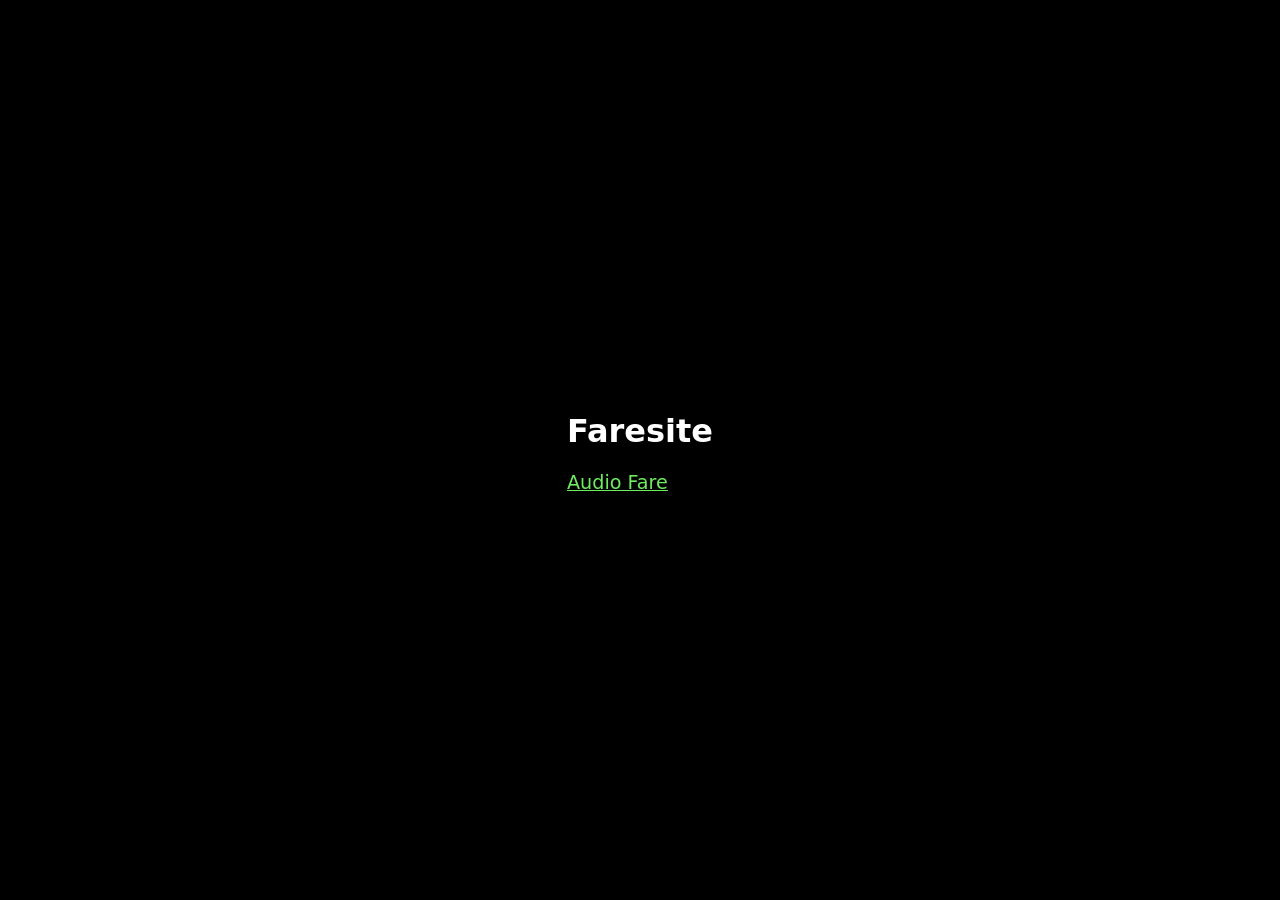
==== index.html @ b985ccbd "Publicar Audio Fare como app web instalable Co-Authored-By: Claude Opus 5.5 (1M context) <noreply@an" ====
<!doctype html>
<html lang="es"><head><meta charset="utf-8"><meta name="viewport" content="width=device-width,initial-scale=1">
<title>Faresite</title>
<style>:root{color-scheme:dark}body{margin:0;min-height:100vh;display:grid;place-items:center;background:#000;color:#fff;font-family:system-ui,sans-serif}a{color:#6eeb5f;font-size:1.2rem}</style>
</head><body><main><h1>Faresite</h1><p><a href="audio-fare/">Audio Fare</a></p></main></body></html>
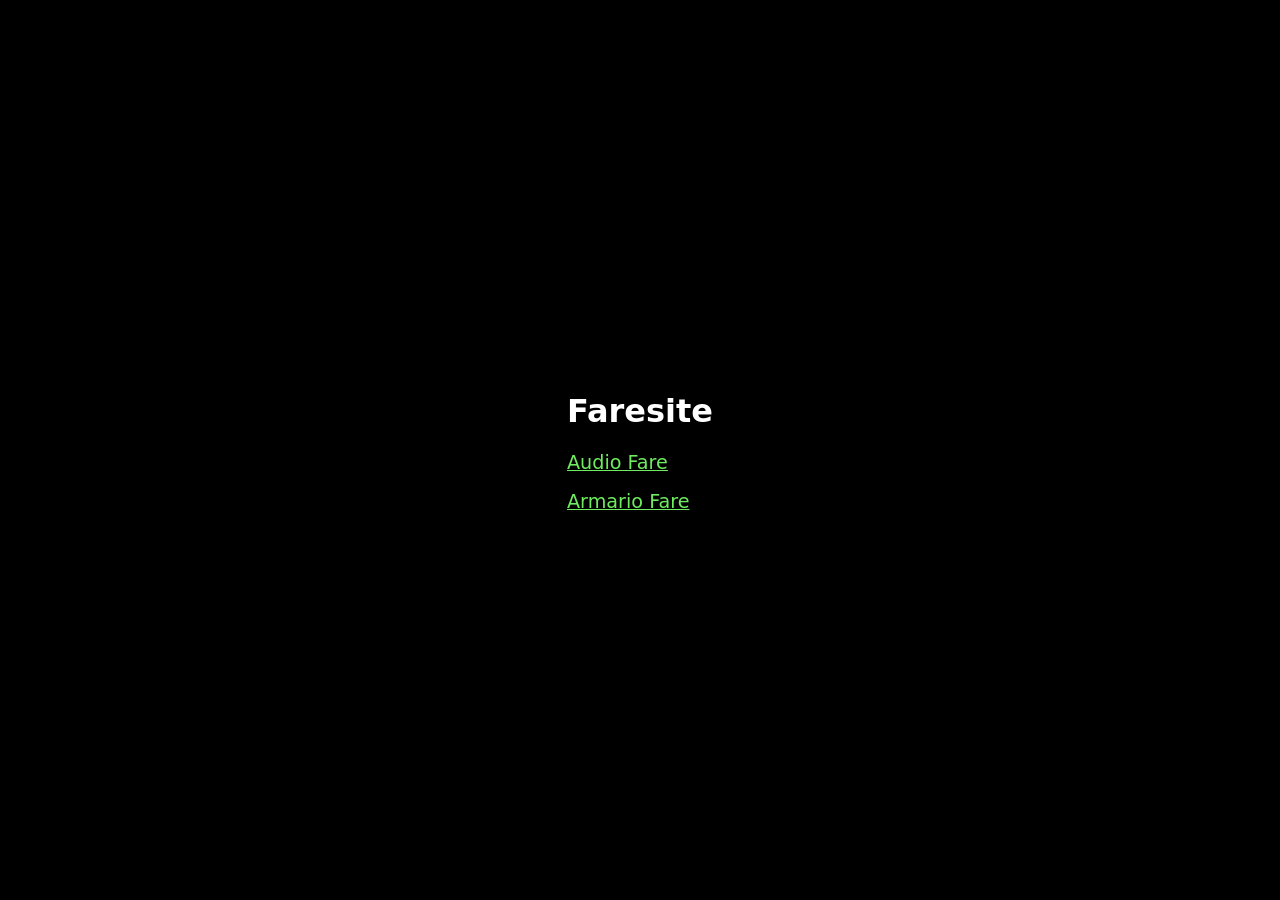
==== commit 44eba961: "Armario Fare v1: app para administrar la ropa (prendas, conjuntos, puestas y lavado) Co-Authored-By:" ====
--- a/index.html
+++ b/index.html
@@ -2,4 +2,4 @@
 <html lang="es"><head><meta charset="utf-8"><meta name="viewport" content="width=device-width,initial-scale=1">
 <title>Faresite</title>
 <style>:root{color-scheme:dark}body{margin:0;min-height:100vh;display:grid;place-items:center;background:#000;color:#fff;font-family:system-ui,sans-serif}a{color:#6eeb5f;font-size:1.2rem}</style>
-</head><body><main><h1>Faresite</h1><p><a href="audio-fare/">Audio Fare</a></p></main></body></html>
+</head><body><main><h1>Faresite</h1><p><a href="audio-fare/">Audio Fare</a></p><p><a href="armario-fare/">Armario Fare</a></p></main></body></html>
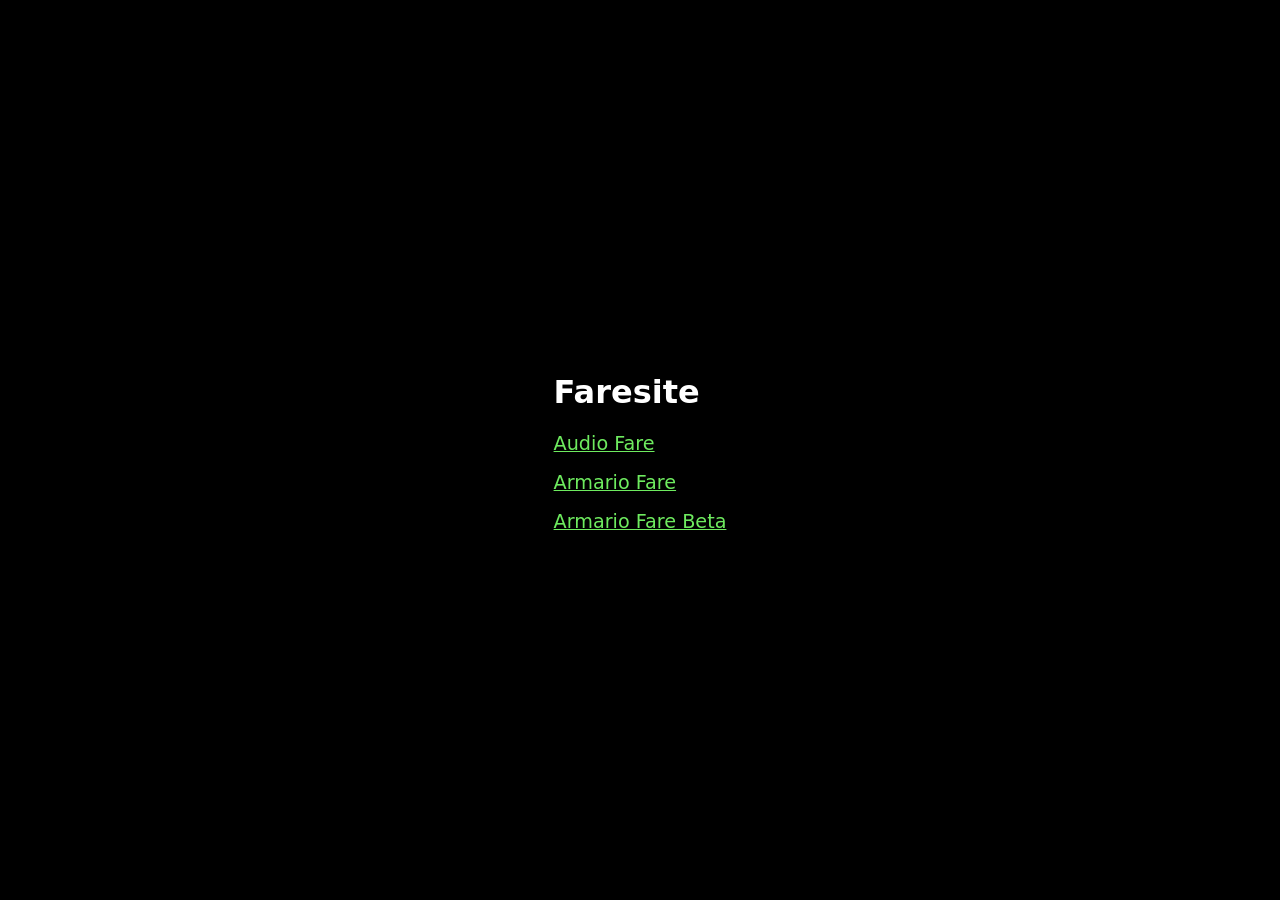
==== commit 3d63ff20: "Armario Fare Beta v1: ver la ropa y no repetir prendas por error, con logo discreto - Hoy: bloque «N" ====
--- a/index.html
+++ b/index.html
@@ -2,4 +2,4 @@
 <html lang="es"><head><meta charset="utf-8"><meta name="viewport" content="width=device-width,initial-scale=1">
 <title>Faresite</title>
 <style>:root{color-scheme:dark}body{margin:0;min-height:100vh;display:grid;place-items:center;background:#000;color:#fff;font-family:system-ui,sans-serif}a{color:#6eeb5f;font-size:1.2rem}</style>
-</head><body><main><h1>Faresite</h1><p><a href="audio-fare/">Audio Fare</a></p><p><a href="armario-fare/">Armario Fare</a></p></main></body></html>
+</head><body><main><h1>Faresite</h1><p><a href="audio-fare/">Audio Fare</a></p><p><a href="armario-fare/">Armario Fare</a></p><p><a href="armario-fare-beta/">Armario Fare Beta</a></p></main></body></html>
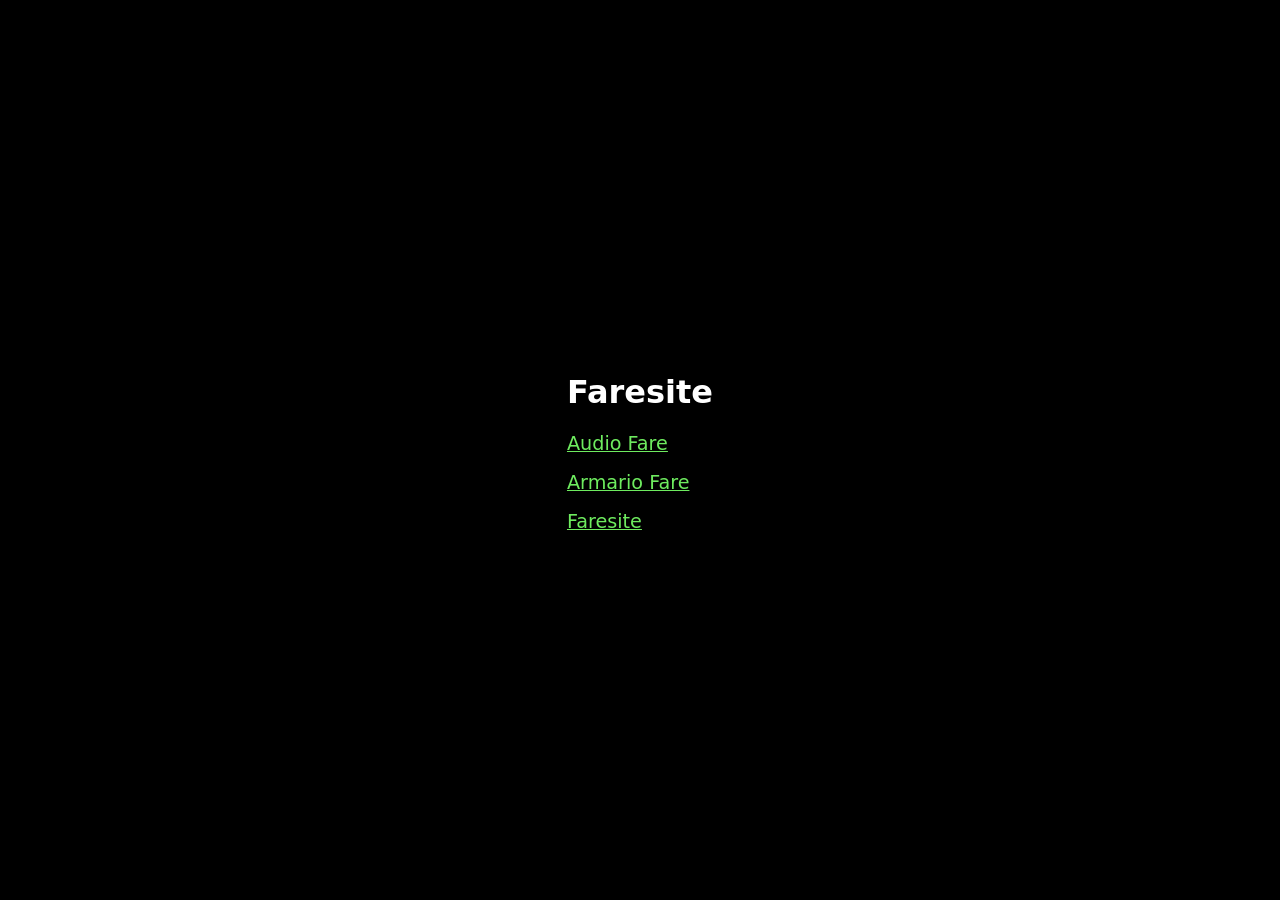
==== commit 23ee989c: "Faresite oficial en faresite/ (copia de la Beta sin etiqueta) y enlace en la portada Co-Authored-By:" ====
--- a/index.html
+++ b/index.html
@@ -2,4 +2,4 @@
 <html lang="es"><head><meta charset="utf-8"><meta name="viewport" content="width=device-width,initial-scale=1">
 <title>Faresite</title>
 <style>:root{color-scheme:dark}body{margin:0;min-height:100vh;display:grid;place-items:center;background:#000;color:#fff;font-family:system-ui,sans-serif}a{color:#6eeb5f;font-size:1.2rem}</style>
-</head><body><main><h1>Faresite</h1><p><a href="audio-fare/">Audio Fare</a></p><p><a href="armario-fare/">Armario Fare</a></p><p><a href="armario-fare-beta/">Armario Fare Beta</a></p></main></body></html>
+</head><body><main><h1>Faresite</h1><p><a href="audio-fare/">Audio Fare</a></p><p><a href="armario-fare/">Armario Fare</a></p><p><a href="faresite/">Faresite</a></p></main></body></html>
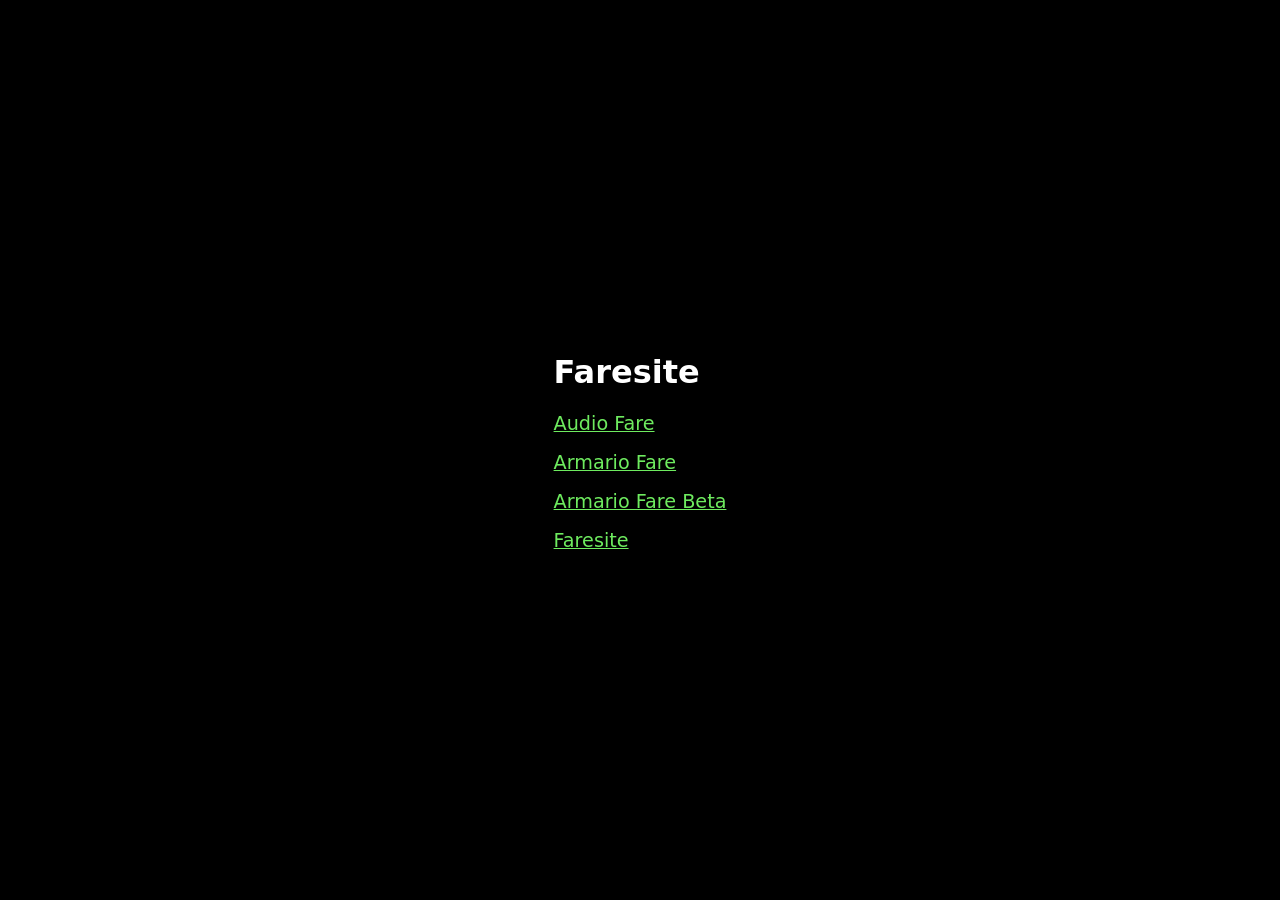
==== commit 8ce9b4bb: "Fusionar main en la rama de Faresite Co-Authored-By: Claude Opus 5.5 <noreply@anthropic.com> Claude-" ====
--- a/index.html
+++ b/index.html
@@ -2,4 +2,4 @@
 <html lang="es"><head><meta charset="utf-8"><meta name="viewport" content="width=device-width,initial-scale=1">
 <title>Faresite</title>
 <style>:root{color-scheme:dark}body{margin:0;min-height:100vh;display:grid;place-items:center;background:#000;color:#fff;font-family:system-ui,sans-serif}a{color:#6eeb5f;font-size:1.2rem}</style>
-</head><body><main><h1>Faresite</h1><p><a href="audio-fare/">Audio Fare</a></p><p><a href="armario-fare/">Armario Fare</a></p><p><a href="faresite/">Faresite</a></p></main></body></html>
+</head><body><main><h1>Faresite</h1><p><a href="audio-fare/">Audio Fare</a></p><p><a href="armario-fare/">Armario Fare</a></p><p><a href="armario-fare-beta/">Armario Fare Beta</a></p><p><a href="faresite/">Faresite</a></p></main></body></html>
